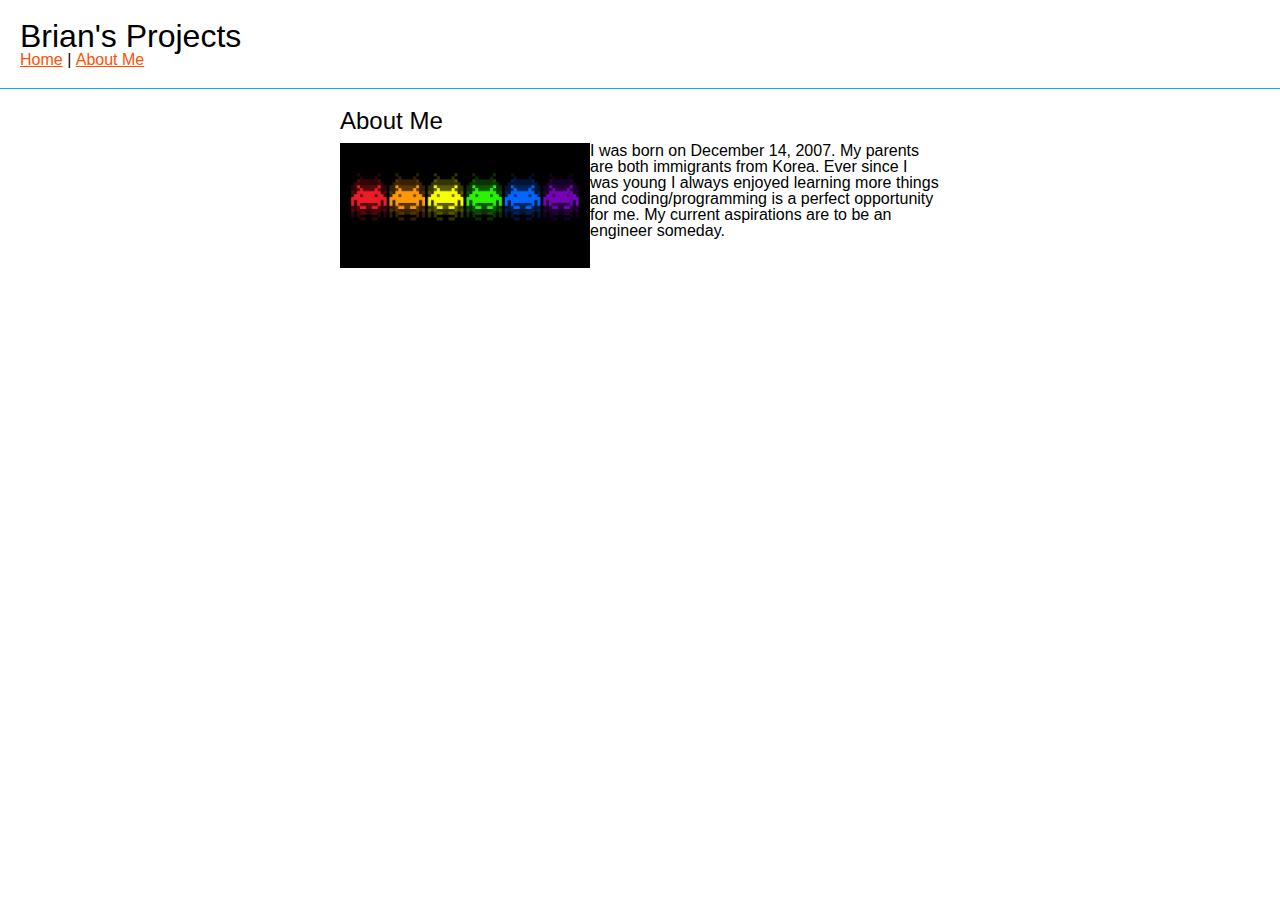
==== aboutme.html @ 2a283aa0 "Add files via upload" ====
<!DOCTYPE html>
    <html lang="en">
      <head>
        <meta charset="UTF-8" />
        <meta name="viewport" content="width=device-width, initial-scale=1.0" />
        <meta http-equiv="X-UA-Compatible" content="ie=edge" />
        <link rel="stylesheet" href="reset.css" />
        <title>HTML + CSS</title>
        <link rel="stylesheet" href="styles.css" />
      </head>
      <body>
        <header>
          <h1>Brian's Projects</h1>
          <nav>
            <ul>
              <li><a href="index.html">Home</a></li>
              <li>|</li>
              <li><a href="aboutme.html">About Me</a></li>
            </ul>
          </nav>
        </header>

        <div id="aboutme">
          
          <h2>About Me</h2>
          <img src="img/RainbowDudes.webp"/>
          <p>I was born on December 14, 2007. My parents are both immigrants from Korea. Ever since I was young I always enjoyed learning more things and coding/programming is a perfect opportunity for me. My current aspirations are to be an engineer someday.</p>
      </body>
    </html>
  </body>
</html>
---- styles.css ----
body {
  font-family: sans-serif;
}
a {
  color: rgb(255, 81, 0);
}

a:hover {
  color: #00aeff;
}
header {
  margin-bottom: 20px;
  padding: 20px;
  border-bottom: 1px solid rgb(0, 174, 255);
}

header h1 {
  font-size: 2em;
}

header nav ul li {
  display: inline;
}

.clear {
  clear: both;
}

#project-container,
#aboutme {
  margin: 0 auto; /* centers projects div */
  width: 90%; /* adds space on either side */
  max-width: 600px; /*keeps div from getting too wide */
}

.project {
  margin-bottom: 20px;
  padding-bottom: 10px;
  border-bottom: 1px solid rgb(0, 174, 255);
}

.project img,
#aboutme img {
  width: 250px;
  float: left;
  margin0right: 10px;
  margin-bottom: 10px;
}

.project h2,
#aboutme h2 {
  font-size: 1.5em;
  margin-bottom: 10px;
}
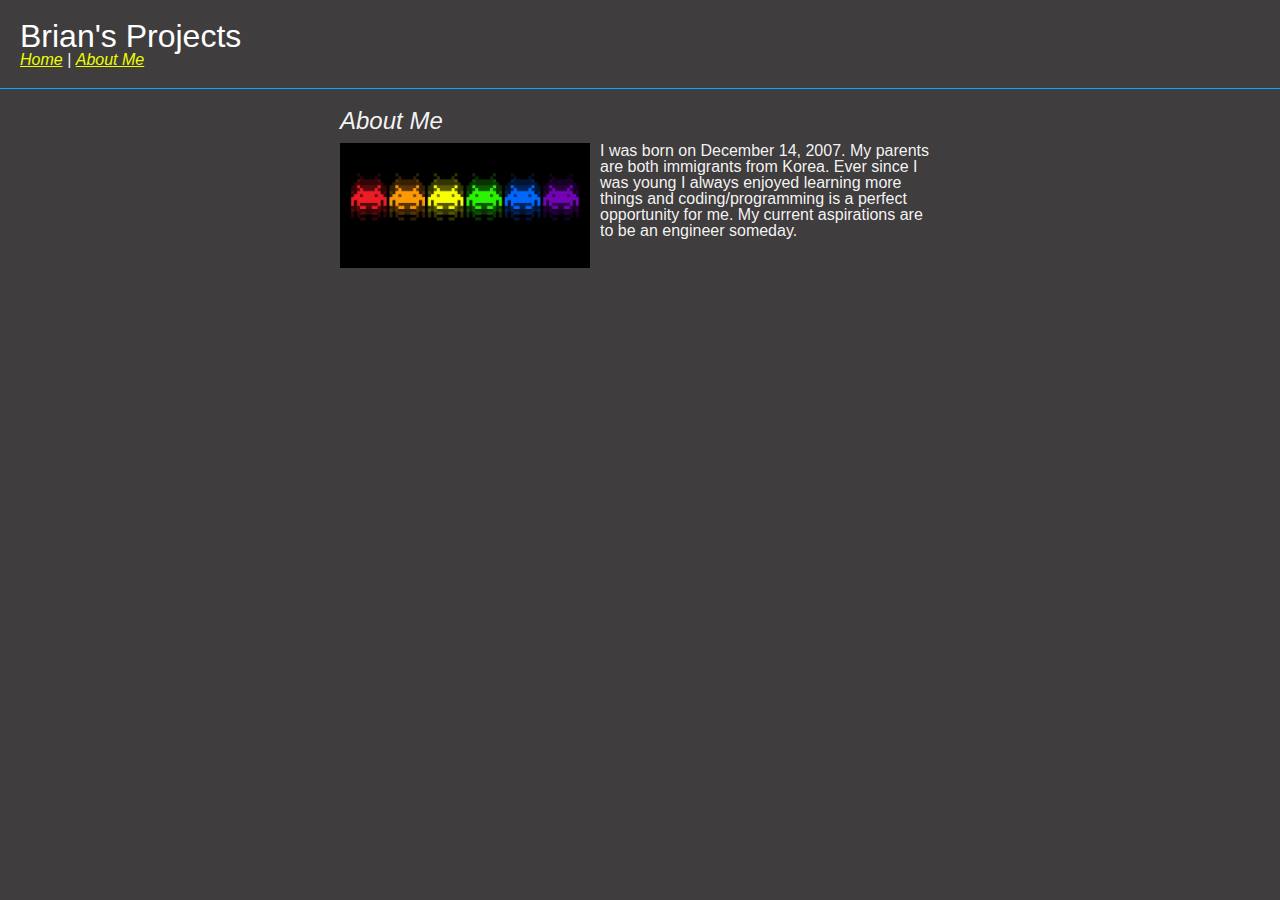
==== commit 8b0669be: "Update aboutme.html" ====
--- a/aboutme.html
+++ b/aboutme.html
@@ -8,6 +8,12 @@
         <link rel="stylesheet" href="reset.css" />
         <title>HTML + CSS</title>
         <link rel="stylesheet" href="styles.css" />
+
+          <link rel="icon" type="image/png" href="favicon-96x96.png" sizes="96x96" />
+<link rel="icon" type="image/svg+xml" href="favicon.svg" />
+<link rel="shortcut icon" href="favicon.ico" />
+<link rel="apple-touch-icon" sizes="180x180" href="apple-touch-icon.png" />
+<link rel="manifest" href="site.webmanifest" />
       </head>
       <body>
         <header>
@@ -29,4 +35,4 @@
       </body>
     </html>
   </body>
-</html>+</html>
--- a/styles.css
+++ b/styles.css
@@ -1,8 +1,11 @@
 body {
   font-family: sans-serif;
+  background-color: rgb(63, 61, 61);
+  color: rgba(255, 255, 255, 0.959);
 }
 a {
-  color: rgb(255, 81, 0);
+  color: rgb(238, 255, 0);
+  font-style: italic;
 }
 
 a:hover {
@@ -16,6 +19,7 @@
 
 header h1 {
   font-size: 2em;
+  color: rgb(255, 255, 255);
 }
 
 header nav ul li {
@@ -43,7 +47,7 @@
 #aboutme img {
   width: 250px;
   float: left;
-  margin0right: 10px;
+  margin-right: 10px;
   margin-bottom: 10px;
 }
 
@@ -51,4 +55,5 @@
 #aboutme h2 {
   font-size: 1.5em;
   margin-bottom: 10px;
+  font-style: italic;
 }
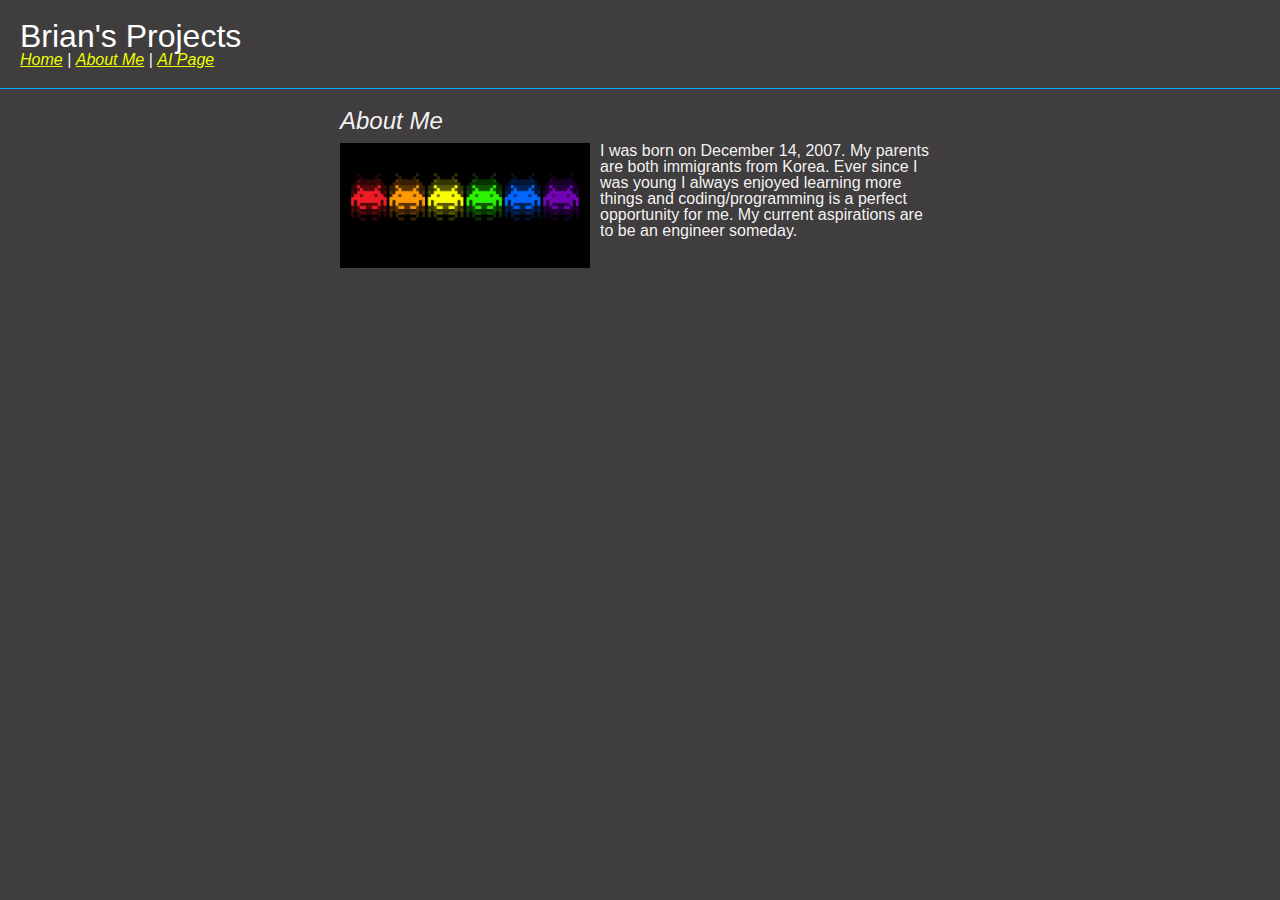
==== commit d1e60e8c: "Update aboutme.html" ====
--- a/aboutme.html
+++ b/aboutme.html
@@ -8,12 +8,6 @@
         <link rel="stylesheet" href="reset.css" />
         <title>HTML + CSS</title>
         <link rel="stylesheet" href="styles.css" />
-
-          <link rel="icon" type="image/png" href="favicon-96x96.png" sizes="96x96" />
-<link rel="icon" type="image/svg+xml" href="favicon.svg" />
-<link rel="shortcut icon" href="favicon.ico" />
-<link rel="apple-touch-icon" sizes="180x180" href="apple-touch-icon.png" />
-<link rel="manifest" href="site.webmanifest" />
       </head>
       <body>
         <header>
@@ -23,6 +17,8 @@
               <li><a href="index.html">Home</a></li>
               <li>|</li>
               <li><a href="aboutme.html">About Me</a></li>
+              <li>|</li>
+              <li><a href="ai.html">AI Page</a></li>
             </ul>
           </nav>
         </header>
